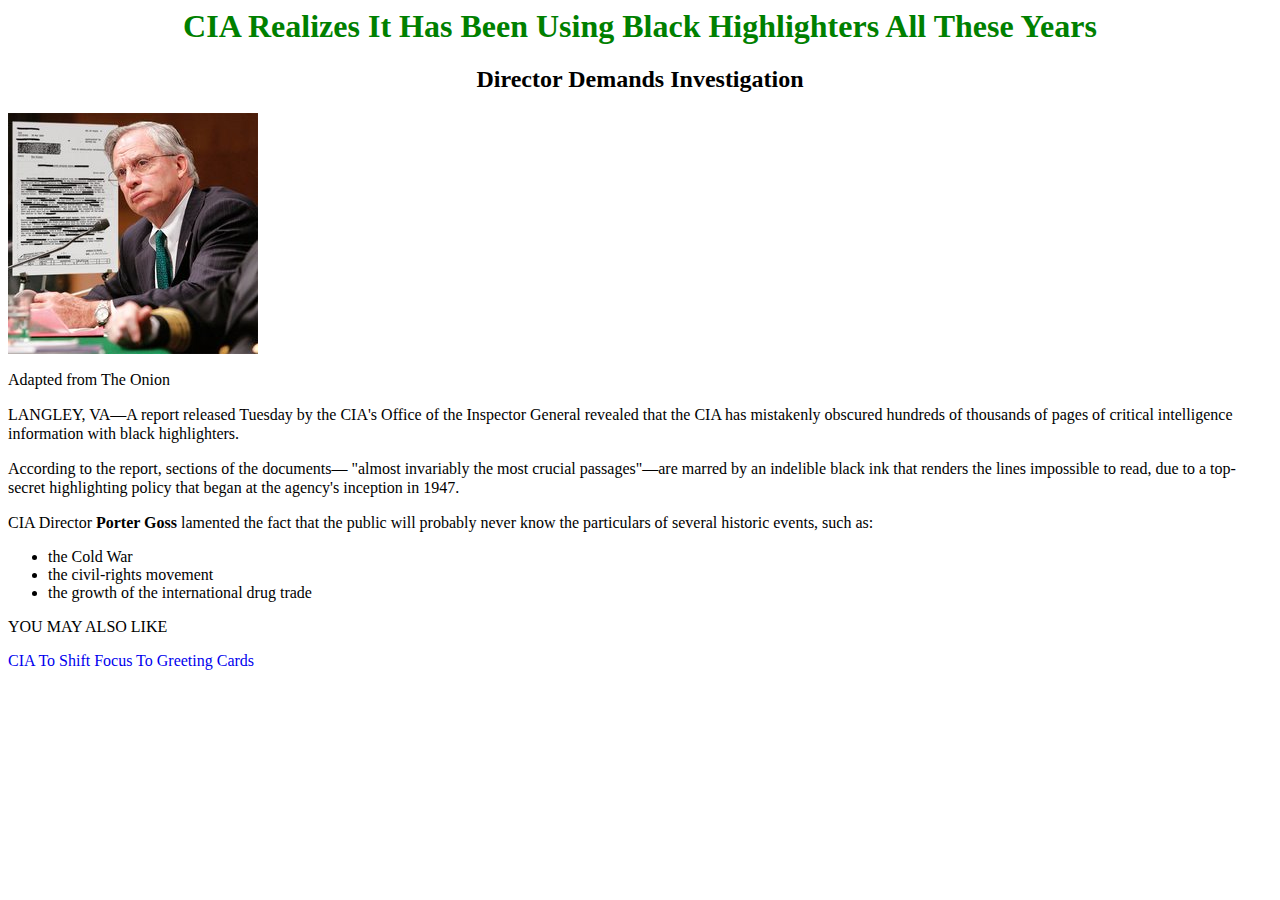
==== teresa_onion/index.html @ 3f8a84f0 "Initial commit" ====
<html>
	<head>
		<meta charset="UTF-8">
<style type="text/css">
		a:link {
		    text-decoration: none;
		}

		a:visited {
		    text-decoration: none;
		}

		a:hover {
		    text-decoration: underline;
		}

		a:active {
		    text-decoration: underline;
		}
		</style>
		
		

		<title></title>

		<link rel="stylesheet" type="text/css" href="style.css">	
	</head>
	<body>

        <!-- Format the content below -->
        
		<h1 class="header1">  
			CIA Realizes It Has Been Using Black Highlighters All These Years</h1>

		<h2 class="header2">
			Director Demands Investigation</h2> 

		<img src="images/CIA-Realizes-C_jpg_250x1000_q85.jpg">

		<p class="body">Adapted from The Onion</p>

		<p class="body">LANGLEY, VA—A report released Tuesday by the CIA's Office of the Inspector General revealed that the CIA has mistakenly obscured hundreds of thousands of pages of critical intelligence information with black highlighters.</p>

		<p class="body">According to the report, sections of the documents— "almost invariably the most crucial passages"—are marred by an indelible black ink that renders the lines impossible to read, due to a top-secret highlighting policy that began at the agency's inception in 1947.</p>

		<p class="body">CIA Director <b>Porter Goss</b> lamented the fact that the public will probably never know the particulars of several historic events, such as: 
		</p>
		<ul>   
		<li>the Cold War</li>
		<li>the civil-rights movement</li>
		<li>the growth of the international drug trade</li>
		</ul> 
		<p class="body">
		<p class="uppercase">You may also like</p>

		<a href="http://www.theonion.com/articles/cia-to-shift-focus-to-greeting-cards,4312/" target="_blank">CIA To Shift Focus To Greeting Cards</a>

		</p>
		

		<!-- EDITOR'S NOTE: 

		* Be sure to turn the bulleted historic events into a list. 
		* Bold Porter Goss's name on first reference
		* Turn this note into a comment -->

	</body>
</html>
---- teresa_onion/style.css ----
body {
	background-image: url("../morris.jpg")
}


		.header1 {
			color: green;
		}

		.intro {
			font-size: 32px;
		}

		.header1, .header2 {
			font-family: Georgia;
			text-align: center;
		}

		.body {
			line-height: 19px;
		}

		p.uppercase {
    		text-transform: uppercase;
		}
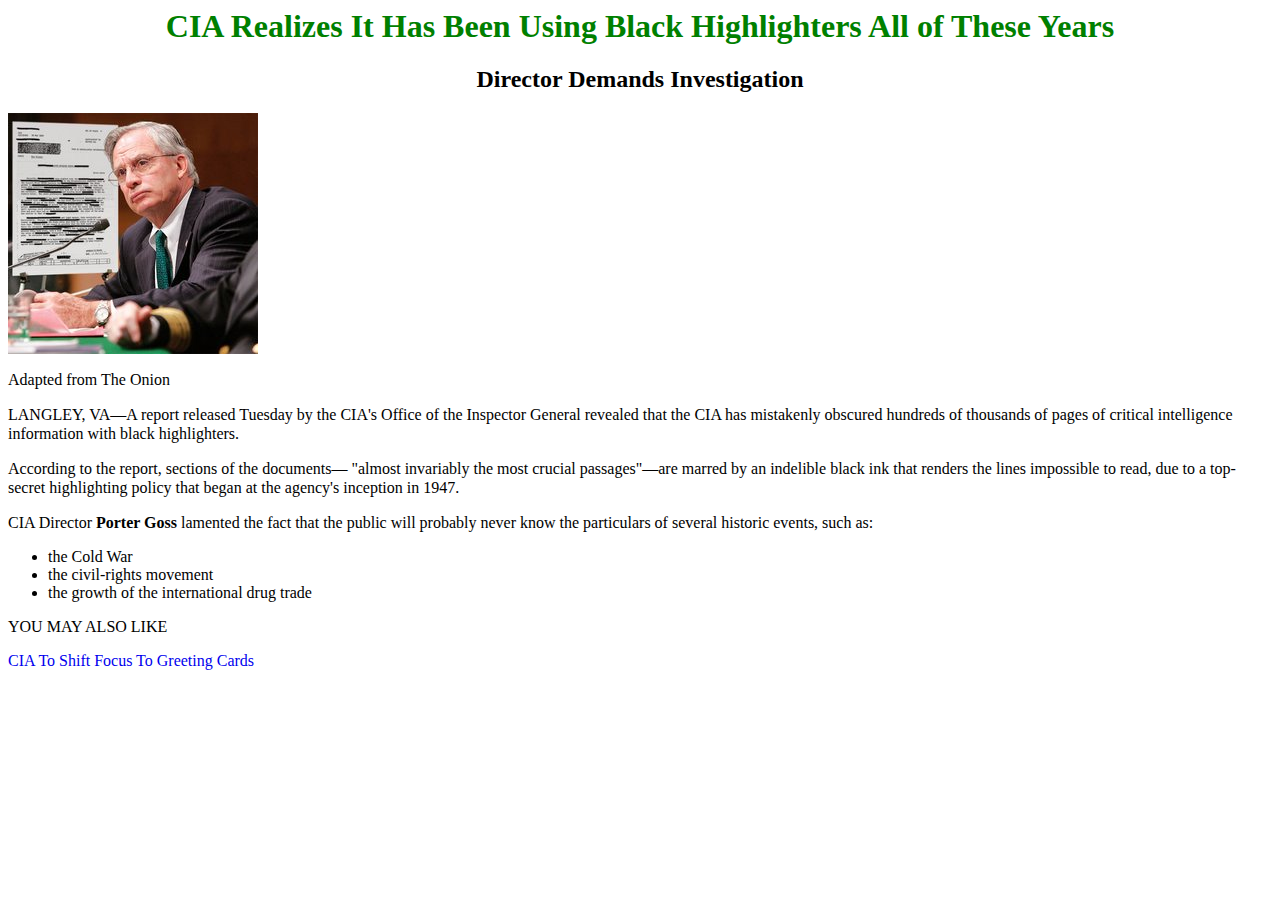
==== commit e87acf4f: "2nd test" ====
--- a/teresa_onion/index.html
+++ b/teresa_onion/index.html
@@ -30,7 +30,7 @@
         <!-- Format the content below -->
         
 		<h1 class="header1">  
-			CIA Realizes It Has Been Using Black Highlighters All These Years</h1>
+			CIA Realizes It Has Been Using Black Highlighters All of These Years</h1>
 
 		<h2 class="header2">
 			Director Demands Investigation</h2> 
